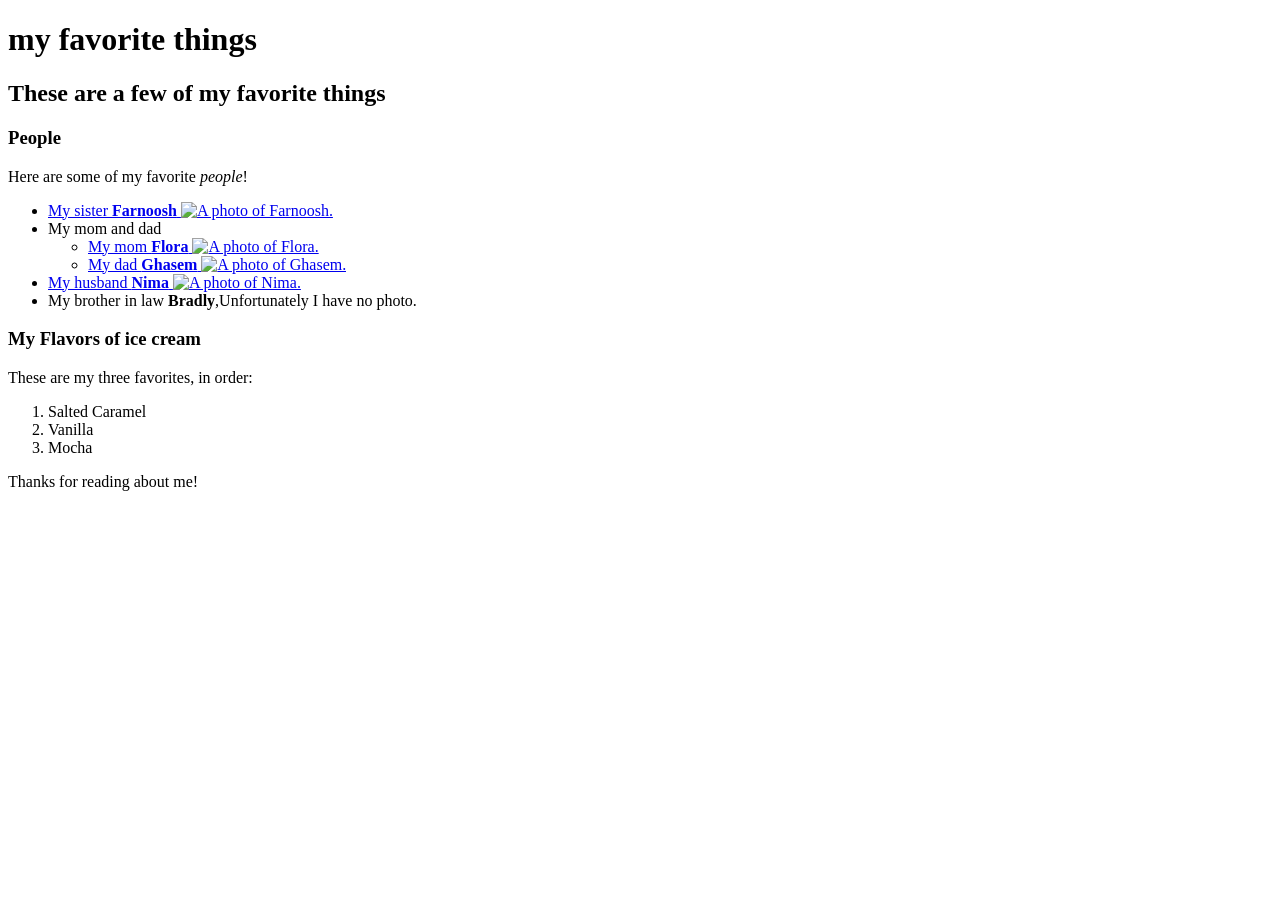
==== favorite-things.html @ 6b5faffb "add several changes like indentation" ====
<!DOCTYPE html>
<html>
<head>
  <link href="css/styles.css" rel="stylesheet" type="text/css">
  <title>Flor's favorite things</title>
</head>
<body>
  <h1> my favorite things </h1>
  <h2> These are a few of my favorite things </h2>
  <h3> People </h3>
<p> Here are some of my favorite <em>people</em>!</p>
  <ul>
    <li>
      <a href="http://www.example.com/farnoosh.html"> My sister <strong>Farnoosh</strong>
      <img src="img/farnoosh.jpg" alt="A photo of Farnoosh."></a>
    </li>
    <li>My mom and dad
      <ul>
        <li>
          <a href="http://www.example.com/flora.html">My mom <strong>Flora</strong>
          <img src="img/flora.jpg" alt="A photo of Flora."></a>
        </li>
         <li>
           <a href="http://www.example.com/Ghasem.html"> My dad <strong>Ghasem</strong>
           <img src="img/ghasem.jpg" alt="A photo of Ghasem."></a>
         </li>
      </ul>
    </li>
    <li>
      <a href="http://www.example.com/Nima.html"> My husband <strong>Nima</strong>
      <img src="img/nima.jpg" alt=" A photo of Nima."></a>
    </li>
    <li> My brother in law <strong> Bradly</strong>,Unfortunately I have no photo. </li>
  </ul>
  <h3>My Flavors of ice cream</h3>
<p>These are my three favorites, in order:</p>
  <ol>
    <li>Salted Caramel</li>
    <li>Vanilla</li>
    <li>Mocha </li>
  </ol>
<p> Thanks for reading about me!</p>
</body>
</html>
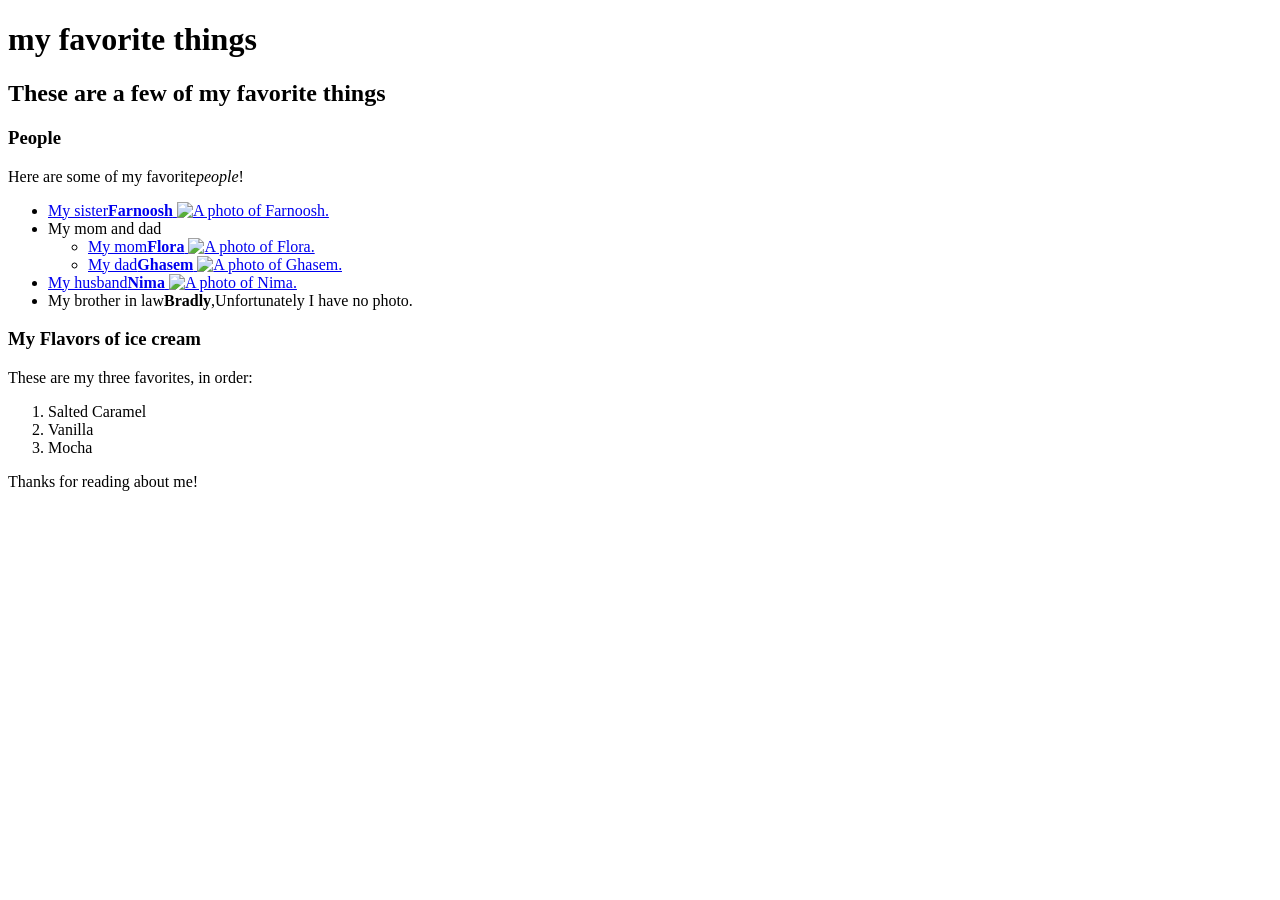
==== commit fc344720: "add spaces and indentation again" ====
--- a/favorite-things.html
+++ b/favorite-things.html
@@ -1,36 +1,36 @@
 <!DOCTYPE html>
 <html>
-<head>
-  <link href="css/styles.css" rel="stylesheet" type="text/css">
-  <title>Flor's favorite things</title>
-</head>
+  <head>
+    <link href="css/styles.css" rel="stylesheet" type="text/css">
+    <title>Flor's favorite things</title>
+  </head>
 <body>
-  <h1> my favorite things </h1>
-  <h2> These are a few of my favorite things </h2>
-  <h3> People </h3>
-<p> Here are some of my favorite <em>people</em>!</p>
+  <h1>my favorite things</h1>
+  <h2>These are a few of my favorite things</h2>
+  <h3>People</h3>
+<p>Here are some of my favorite<em>people</em>!</p>
   <ul>
     <li>
-      <a href="http://www.example.com/farnoosh.html"> My sister <strong>Farnoosh</strong>
+      <a href="http://www.example.com/farnoosh.html">My sister<strong>Farnoosh</strong>
       <img src="img/farnoosh.jpg" alt="A photo of Farnoosh."></a>
     </li>
     <li>My mom and dad
       <ul>
         <li>
-          <a href="http://www.example.com/flora.html">My mom <strong>Flora</strong>
+          <a href="http://www.example.com/flora.html">My mom<strong>Flora</strong>
           <img src="img/flora.jpg" alt="A photo of Flora."></a>
         </li>
          <li>
-           <a href="http://www.example.com/Ghasem.html"> My dad <strong>Ghasem</strong>
+           <a href="http://www.example.com/Ghasem.html">My dad<strong>Ghasem</strong>
            <img src="img/ghasem.jpg" alt="A photo of Ghasem."></a>
          </li>
       </ul>
     </li>
     <li>
-      <a href="http://www.example.com/Nima.html"> My husband <strong>Nima</strong>
+      <a href="http://www.example.com/Nima.html">My husband<strong>Nima</strong>
       <img src="img/nima.jpg" alt=" A photo of Nima."></a>
     </li>
-    <li> My brother in law <strong> Bradly</strong>,Unfortunately I have no photo. </li>
+    <li>My brother in law<strong>Bradly</strong>,Unfortunately I have no photo.</li>
   </ul>
   <h3>My Flavors of ice cream</h3>
 <p>These are my three favorites, in order:</p>
@@ -39,6 +39,6 @@
     <li>Vanilla</li>
     <li>Mocha </li>
   </ol>
-<p> Thanks for reading about me!</p>
+<p>Thanks for reading about me!</p>
 </body>
 </html>
